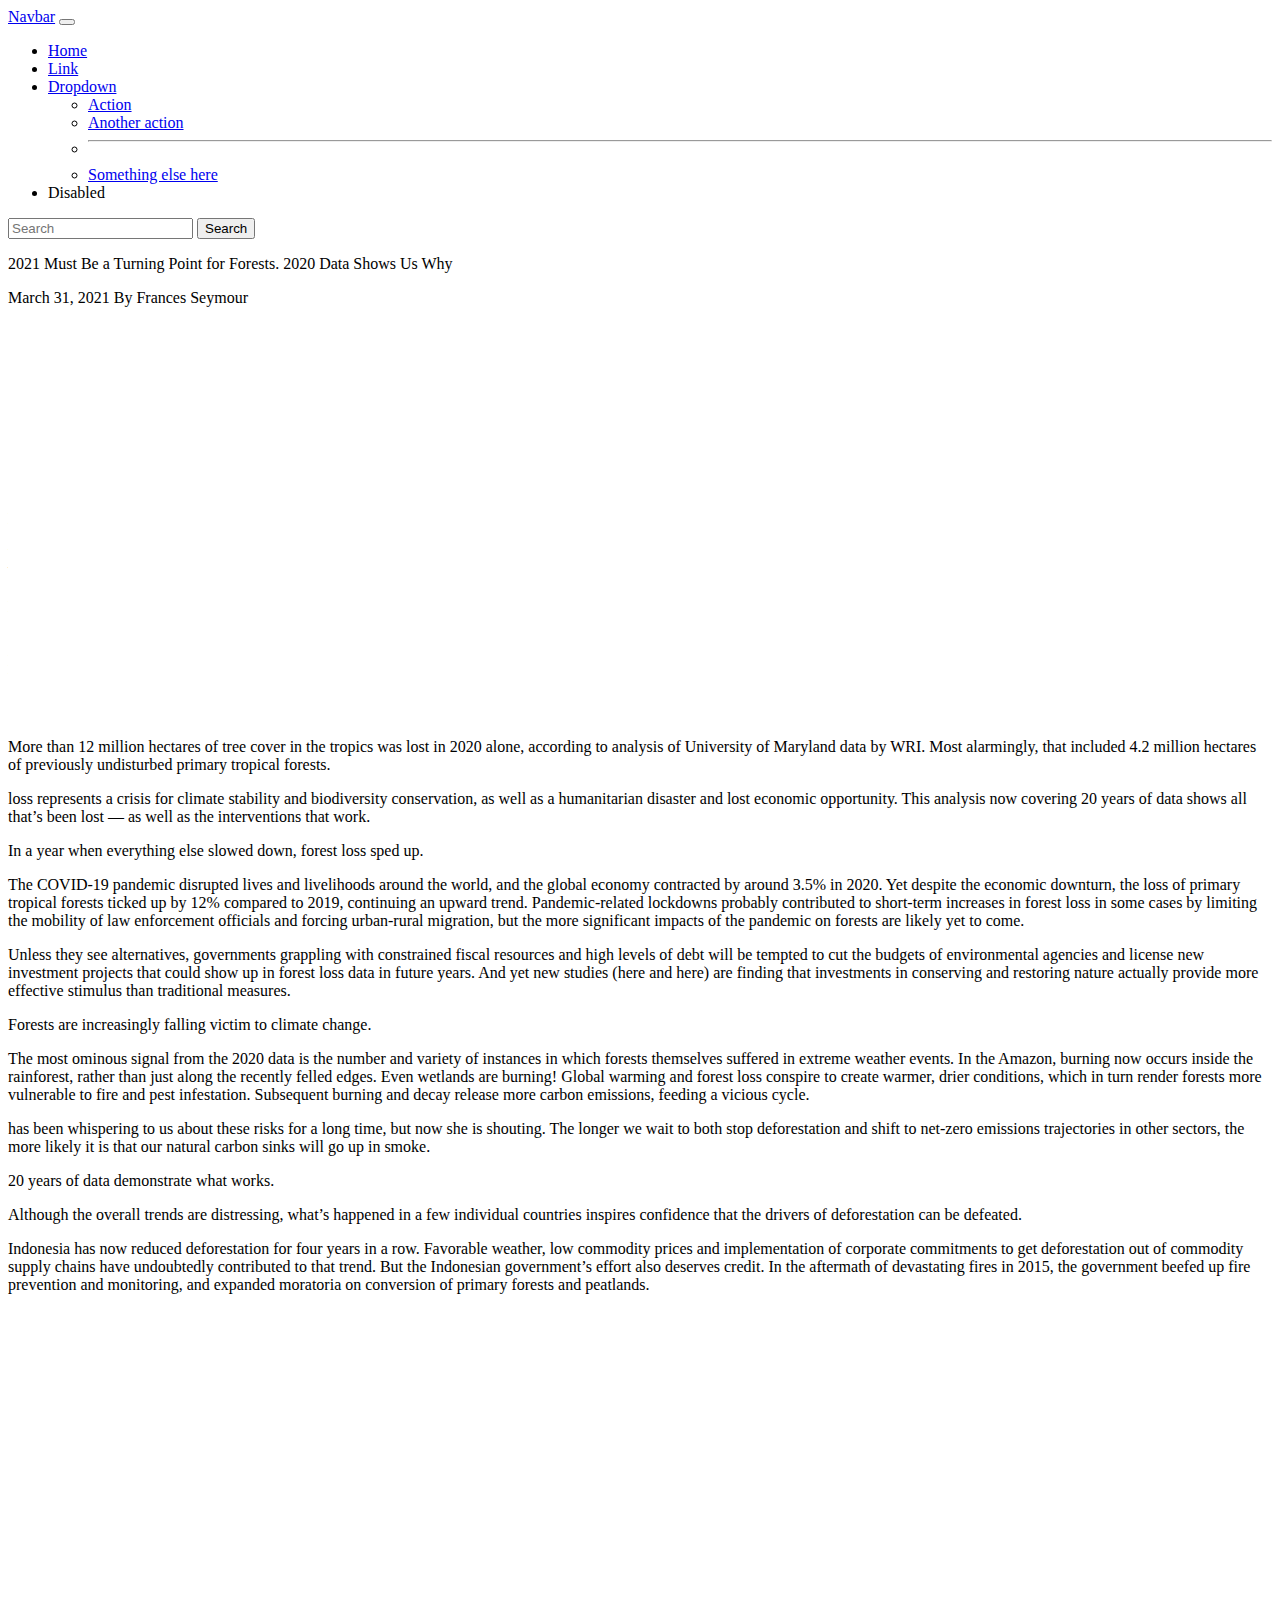
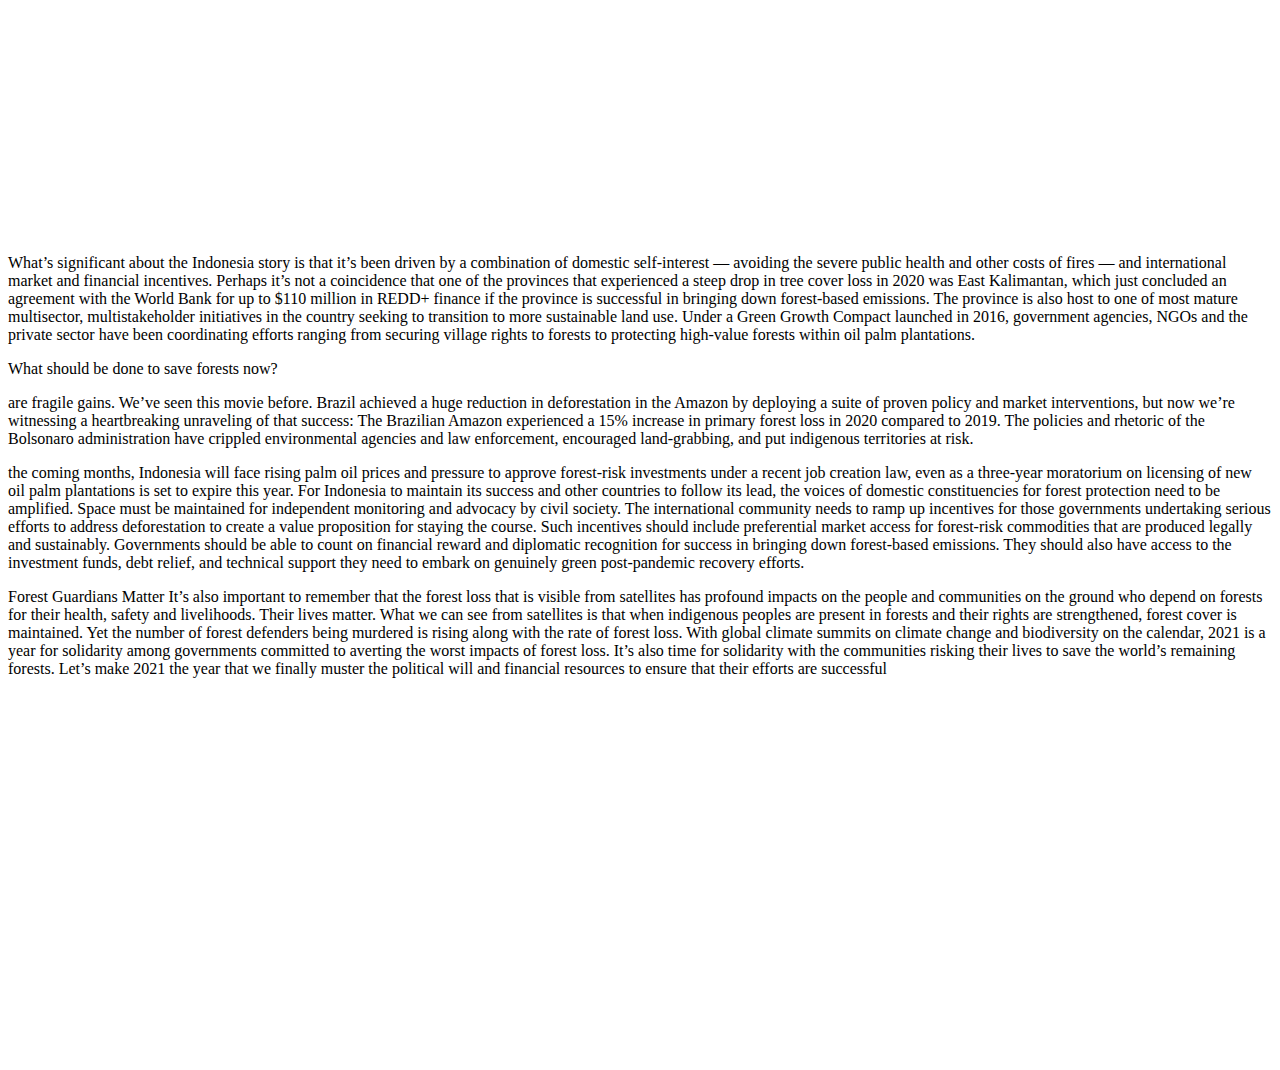
==== data-viz-project/data-viz-project.html @ 7833ada1 "infograhic" ====
<!doctype html>
  <!-- Bootstrap CSS and JavaScript -->
<html>
<head>
 <meta charset="utf-8">
 <meta name="viewport" content="width=device-width, initial-scale=1, shrink-to-fit=no">

 <title>Bootstrap Template</title>
 <meta name="description" content="Merrill College of Journalism, UMD">
 <meta name="author" content="">

 <!-- Bootstrap CSS and JavaScript -->
 <link href="https://cdn.jsdelivr.net/npm/bootstrap@5.0.1/dist/css/bootstrap.min.css" rel="stylesheet" integrity="sha384-+0n0xVW2eSR5OomGNYDnhzAbDsOXxcvSN1TPprVMTNDbiYZCxYbOOl7+AMvyTG2x" crossorigin="anonymous">
 <script src="https://cdn.jsdelivr.net/npm/bootstrap@5.0.1/dist/js/bootstrap.bundle.min.js" integrity="sha384-gtEjrD/SeCtmISkJkNUaaKMoLD0//ElJ19smozuHV6z3Iehds+3Ulb9Bn9Plx0x4" crossorigin="anonymous"></script>
 <link rel="stylesheet" href="https://cdn.jsdelivr.net/npm/bootstrap-icons@1.5.0/font/bootstrap-icons.css">

 <nav class="navbar navbar-expand-lg bg-light">
  <div class="container-fluid">
    <a class="navbar-brand" href="#">Navbar</a>
    <button class="navbar-toggler" type="button" data-bs-toggle="collapse" data-bs-target="#navbarSupportedContent" aria-controls="navbarSupportedContent" aria-expanded="false" aria-label="Toggle navigation">
      <span class="navbar-toggler-icon"></span>
    </button>
    <div class="collapse navbar-collapse" id="navbarSupportedContent">
      <ul class="navbar-nav me-auto mb-2 mb-lg-0">
        <li class="nav-item">
          <a class="nav-link active" aria-current="page" href="#">Home</a>
        </li>
        <li class="nav-item">
          <a class="nav-link" href="#">Link</a>
        </li>
        <li class="nav-item dropdown">
          <a class="nav-link dropdown-toggle" href="#" role="button" data-bs-toggle="dropdown" aria-expanded="false">
            Dropdown
          </a>
          <ul class="dropdown-menu">
            <li><a class="dropdown-item" href="#">Action</a></li>
            <li><a class="dropdown-item" href="#">Another action</a></li>
            <li><hr class="dropdown-divider"></li>
            <li><a class="dropdown-item" href="#">Something else here</a></li>
          </ul>
        </li>
        <li class="nav-item">
          <a class="nav-link disabled">Disabled</a>
        </li>
      </ul>
      <form class="d-flex" role="search">
        <input class="form-control me-2" type="search" placeholder="Search" aria-label="Search">
        <button class="btn btn-outline-success" type="submit">Search</button>
      </form>
    </div>
  </div>
</nav>

 <p class="headline"> 2021 Must Be a Turning Point for Forests. 2020 Data Shows Us Why </p>
 <p class="byline"> March 31, 2021 By Frances Seymour  </p>

</head>


<body>

  <iframe title="United States Tree Cover loss " aria-label="Column Chart" id="datawrapper-chart-J4Gas" src="https://datawrapper.dwcdn.net/J4Gas/1/" scrolling="no" frameborder="0" style="border: none;" width="840" height="395" data-external="1"></iframe>
  
  <p> More than 12 million hectares of tree cover in the tropics was lost in 2020 alone, according to analysis of University of Maryland data by WRI. Most alarmingly, that included 4.2 million hectares of previously undisturbed primary tropical forests.</p>

  <p> loss represents a crisis for climate stability and biodiversity conservation, as well as a humanitarian disaster and lost economic opportunity. This analysis now covering 20 years of data shows all that’s been lost — as well as the interventions that work.</p>
  
  <p>In a year when everything else slowed down, forest loss sped up.</p>
  
  <p>The COVID-19 pandemic disrupted lives and livelihoods around the world, and the global economy contracted by around 3.5% in 2020. Yet despite the economic downturn, the loss of primary tropical forests ticked up by 12% compared to 2019, continuing an upward trend. Pandemic-related lockdowns probably contributed to short-term increases in forest loss in some cases by limiting the mobility of law enforcement officials and forcing urban-rural migration, but the more significant impacts of the pandemic on forests are likely yet to come.</p>
  
  <p>Unless they see alternatives, governments grappling with constrained fiscal resources and high levels of debt will be tempted to cut the budgets of environmental agencies and license new investment projects that could show up in forest loss data in future years. And yet new studies (here and here) are finding that investments in conserving and restoring nature actually provide more effective stimulus than traditional measures.</p>
  
  <p>Forests are increasingly falling victim to climate change.</p>
  <div class="flourish-embed" data-src="visualisation/11736631"><script src="https://public.flourish.studio/resources/embed.js"></script></div>
  
  <p>The most ominous signal from the 2020 data is the number and variety of instances in which forests themselves suffered in extreme weather events. In the Amazon, burning now occurs inside the rainforest, rather than just along the recently felled edges. Even wetlands are burning! Global warming and forest loss conspire to create warmer, drier conditions, which in turn render forests more vulnerable to fire and pest infestation. Subsequent burning and decay release more carbon emissions, feeding a vicious cycle.</p>
  
  <p>has been whispering to us about these risks for a long time, but now she is shouting. The longer we wait to both stop deforestation and shift to net-zero emissions trajectories in other sectors, the more likely it is that our natural carbon sinks will go up in smoke.</p> 
  
  <p>20 years of data demonstrate what works.</p>
  
  <p>Although the overall trends are distressing, what’s happened in a few individual countries inspires confidence that the drivers of deforestation can be defeated.</p>
  
  <p> Indonesia has now reduced deforestation for four years in a row. Favorable weather, low commodity prices and implementation of corporate commitments to get deforestation out of commodity supply chains have undoubtedly contributed to that trend. But the Indonesian government’s effort also deserves credit. In the aftermath of devastating fires in 2015, the government beefed up fire prevention and monitoring, and expanded moratoria on conversion of primary forests and peatlands.</p>

  <iframe title="Deforestation in America During the COVID 19 Pandemic in 2020" aria-label="Map" id="datawrapper-chart-OJNTZ" src="https://datawrapper.dwcdn.net/OJNTZ/1/" scrolling="no" frameborder="0" style="border: none;" width="600" height="524" data-external="1"></iframe>
  
  <p> What’s significant about the Indonesia story is that it’s been driven by a combination of domestic self-interest — avoiding the severe public health and other costs of fires — and international market and financial incentives. Perhaps it’s not a coincidence that one of the provinces that experienced a steep drop in tree cover loss in 2020 was East Kalimantan, which just concluded an agreement with the World Bank for up to $110 million in REDD+ finance if the province is successful in bringing down forest-based emissions. The province is also host to one of most mature multisector, multistakeholder initiatives in the country seeking to transition to more sustainable land use. Under a Green Growth Compact launched in 2016, government agencies, NGOs and the private sector have been coordinating efforts ranging from securing village rights to forests to protecting high-value forests within oil palm plantations.</p>
  
  <p>What should be done to save forests now?</p>
  
  <p>are fragile gains. We’ve seen this movie before. Brazil achieved a huge reduction in deforestation in the Amazon by deploying a suite of proven policy and market interventions, but now we’re witnessing a heartbreaking unraveling of that success: The Brazilian Amazon experienced a 15% increase in primary forest loss in 2020 compared to 2019. The policies and rhetoric of the Bolsonaro administration have crippled environmental agencies and law enforcement, encouraged land-grabbing, and put indigenous territories at risk.</p> 
  
  <p> the coming months, Indonesia will face rising palm oil prices and pressure to approve forest-risk investments under a recent job creation law, even as a three-year moratorium on licensing of new oil palm plantations is set to expire this year. For Indonesia to maintain its success and other countries to follow its lead, the voices of domestic constituencies for forest protection need to be amplified. Space must be maintained for independent monitoring and advocacy by civil society.
  
  The international community needs to ramp up incentives for those governments undertaking serious efforts to address deforestation to create a value proposition for staying the course. Such incentives should include preferential market access for forest-risk commodities that are produced legally and sustainably. Governments should be able to count on financial reward and diplomatic recognition for success in bringing down forest-based emissions. They should also have access to the investment funds, debt relief, and technical support they need to embark on genuinely green post-pandemic recovery efforts.</p>
  
  <p>Forest Guardians Matter
  
  It’s also important to remember that the forest loss that is visible from satellites has profound impacts on the people and communities on the ground who depend on forests for their health, safety and livelihoods. Their lives matter. What we can see from satellites is that when indigenous peoples are present in forests and their rights are strengthened, forest cover is maintained.
  
  Yet the number of forest defenders being murdered is rising along with the rate of forest loss.
  
  With global climate summits on climate change and biodiversity on the calendar, 2021 is a year for solidarity among governments committed to averting the worst impacts of forest loss. It’s also time for solidarity with the communities risking their lives to save the world’s remaining forests.
  
  Let’s make 2021 the year that we finally muster the political will and financial resources to ensure that their efforts are successful</p>
<iframe title="United States Carbon Emissions from 2001-2021" aria-label="Interactive line chart" id="datawrapper-chart-Qb1FV" src="https://datawrapper.dwcdn.net/Qb1FV/1/" scrolling="no" frameborder="0" style="border: none;" width="1005" height="364" data-external="1"></iframe>


</body>
</html>
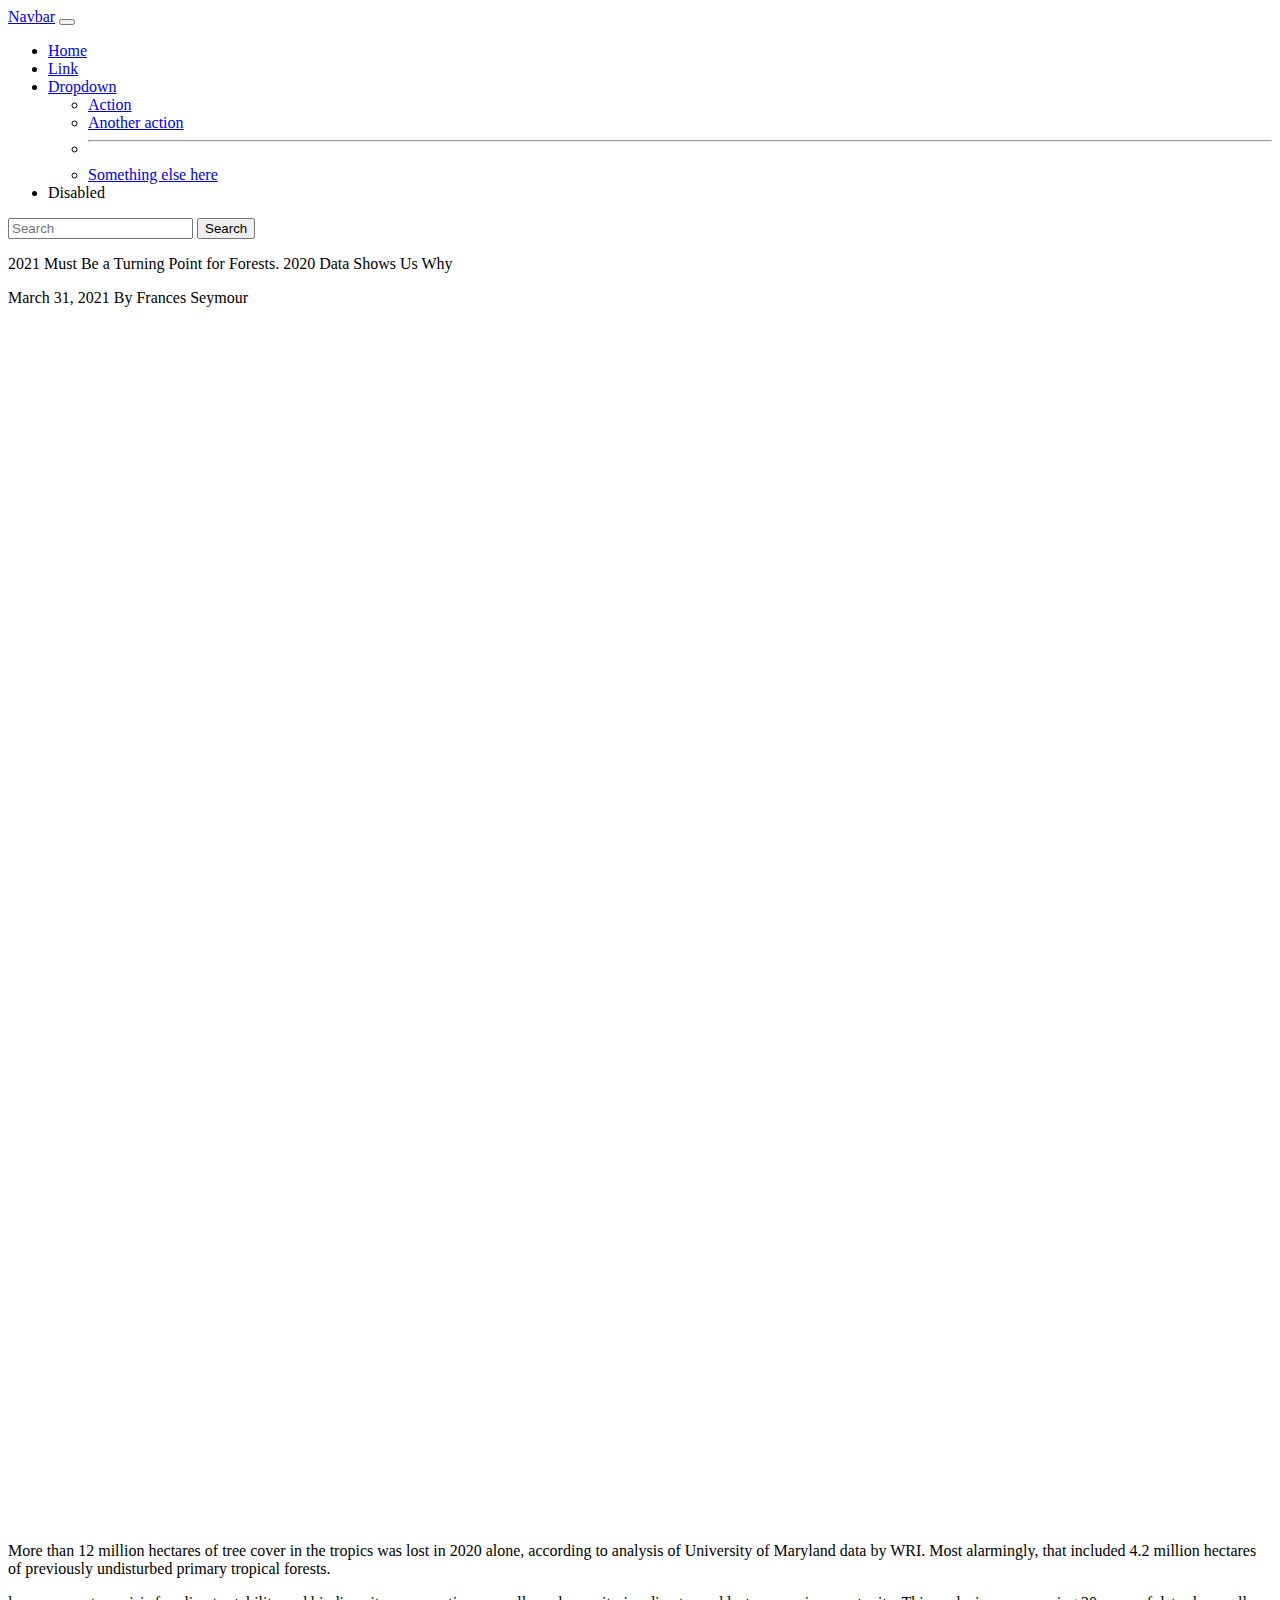
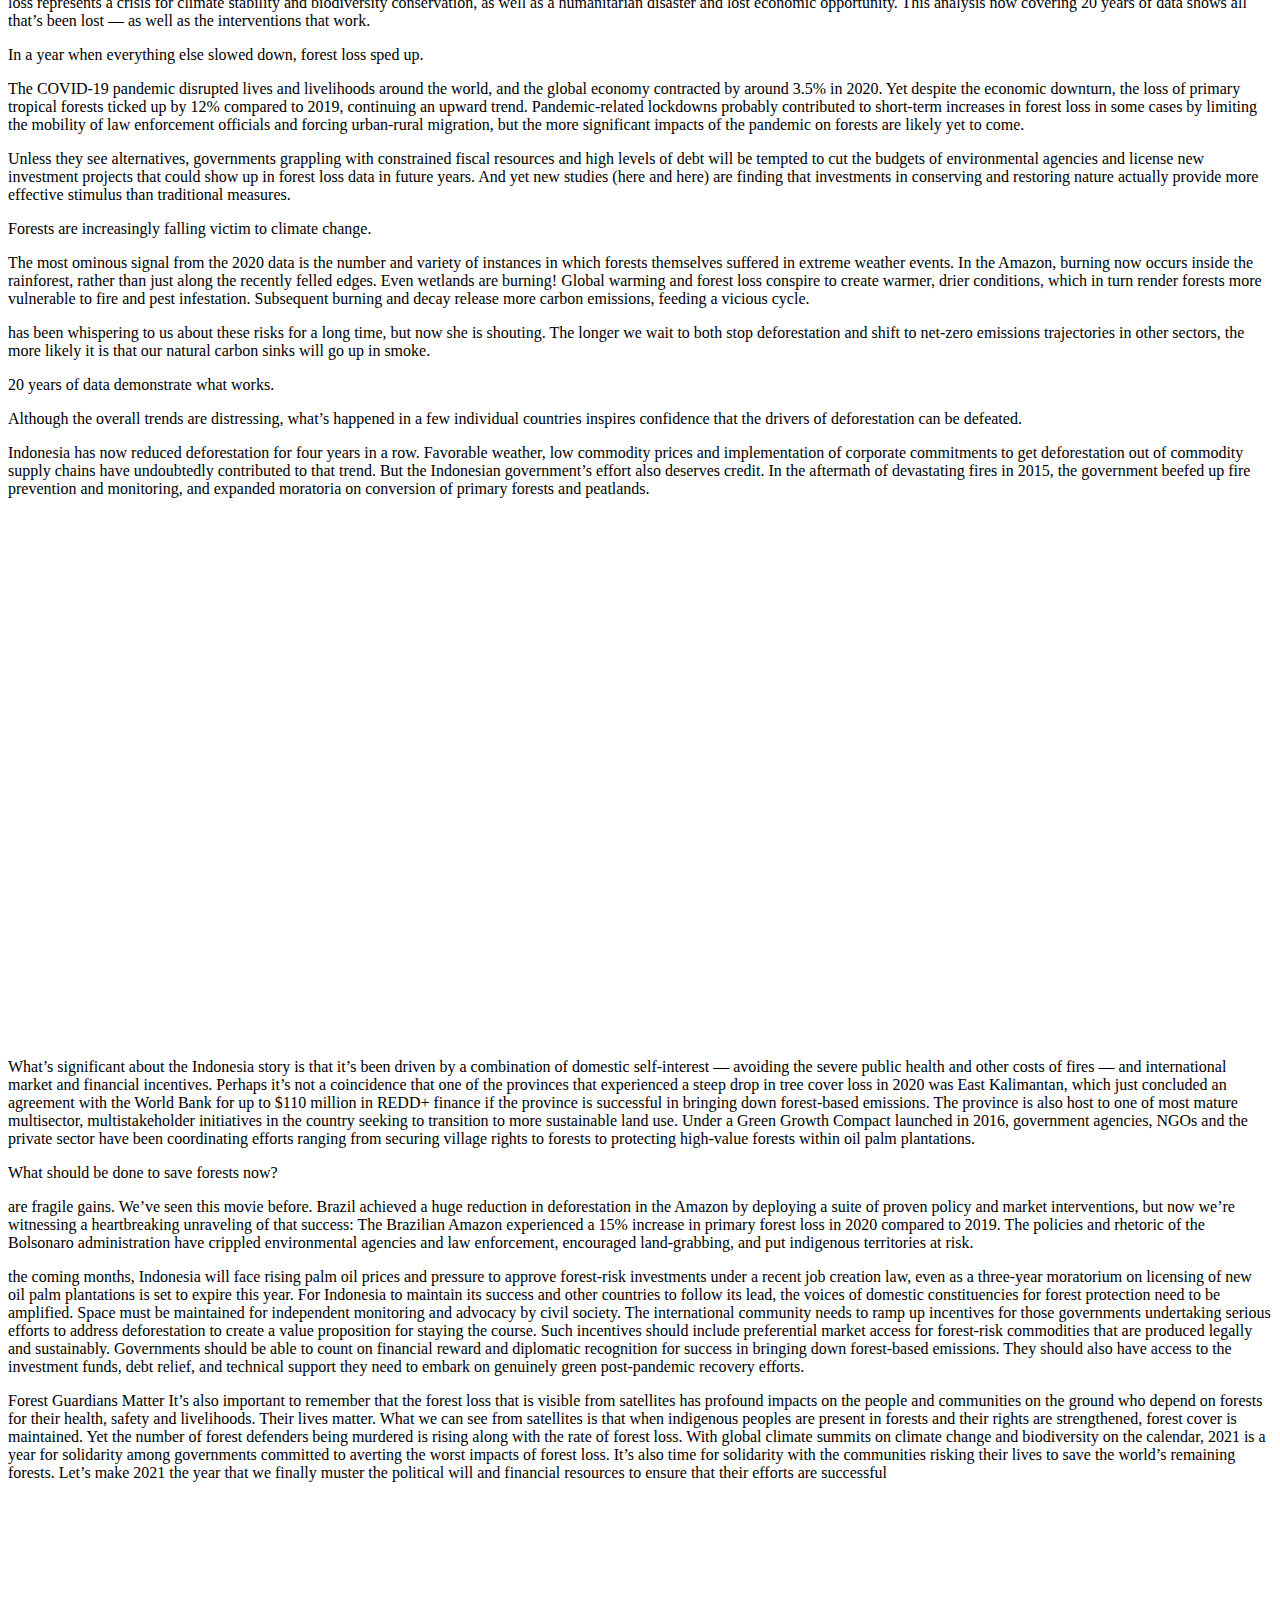
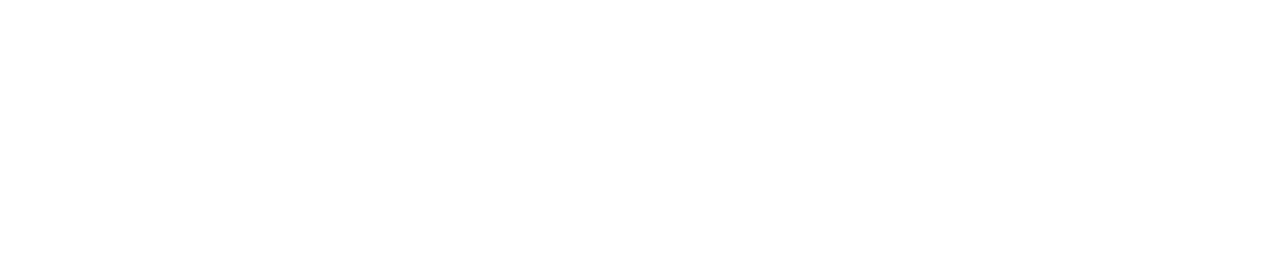
==== commit b5ec92ad: "story map" ====
--- a/data-viz-project/data-viz-project.html
+++ b/data-viz-project/data-viz-project.html
@@ -58,6 +58,7 @@
 
 
 <body>
+  <iframe src="https://uploads.knightlab.com/storymapjs/5f92bd4fbd089e9535b5c82fac3a5e8d/deforestation/index.html" frameborder="0" width="100%" height="800"></iframe>
 
   <iframe title="United States Tree Cover loss " aria-label="Column Chart" id="datawrapper-chart-J4Gas" src="https://datawrapper.dwcdn.net/J4Gas/1/" scrolling="no" frameborder="0" style="border: none;" width="840" height="395" data-external="1"></iframe>
   
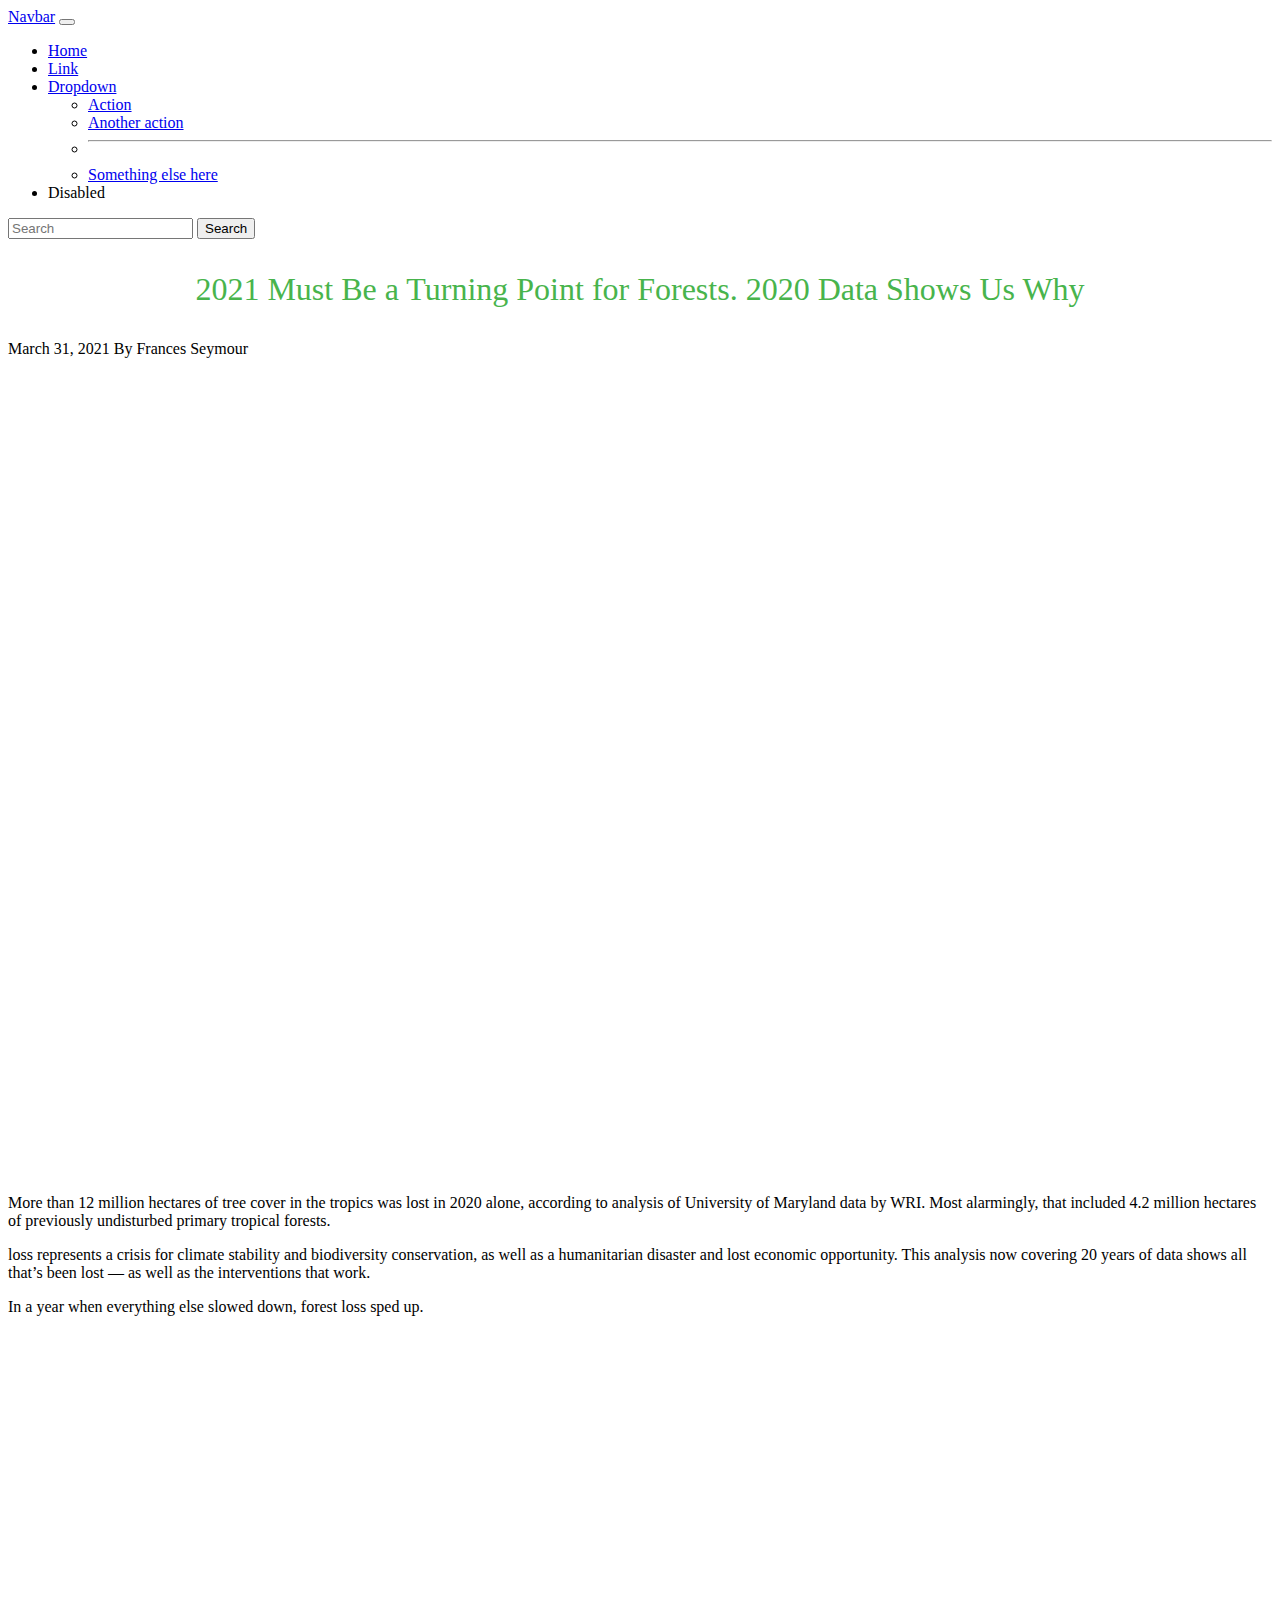
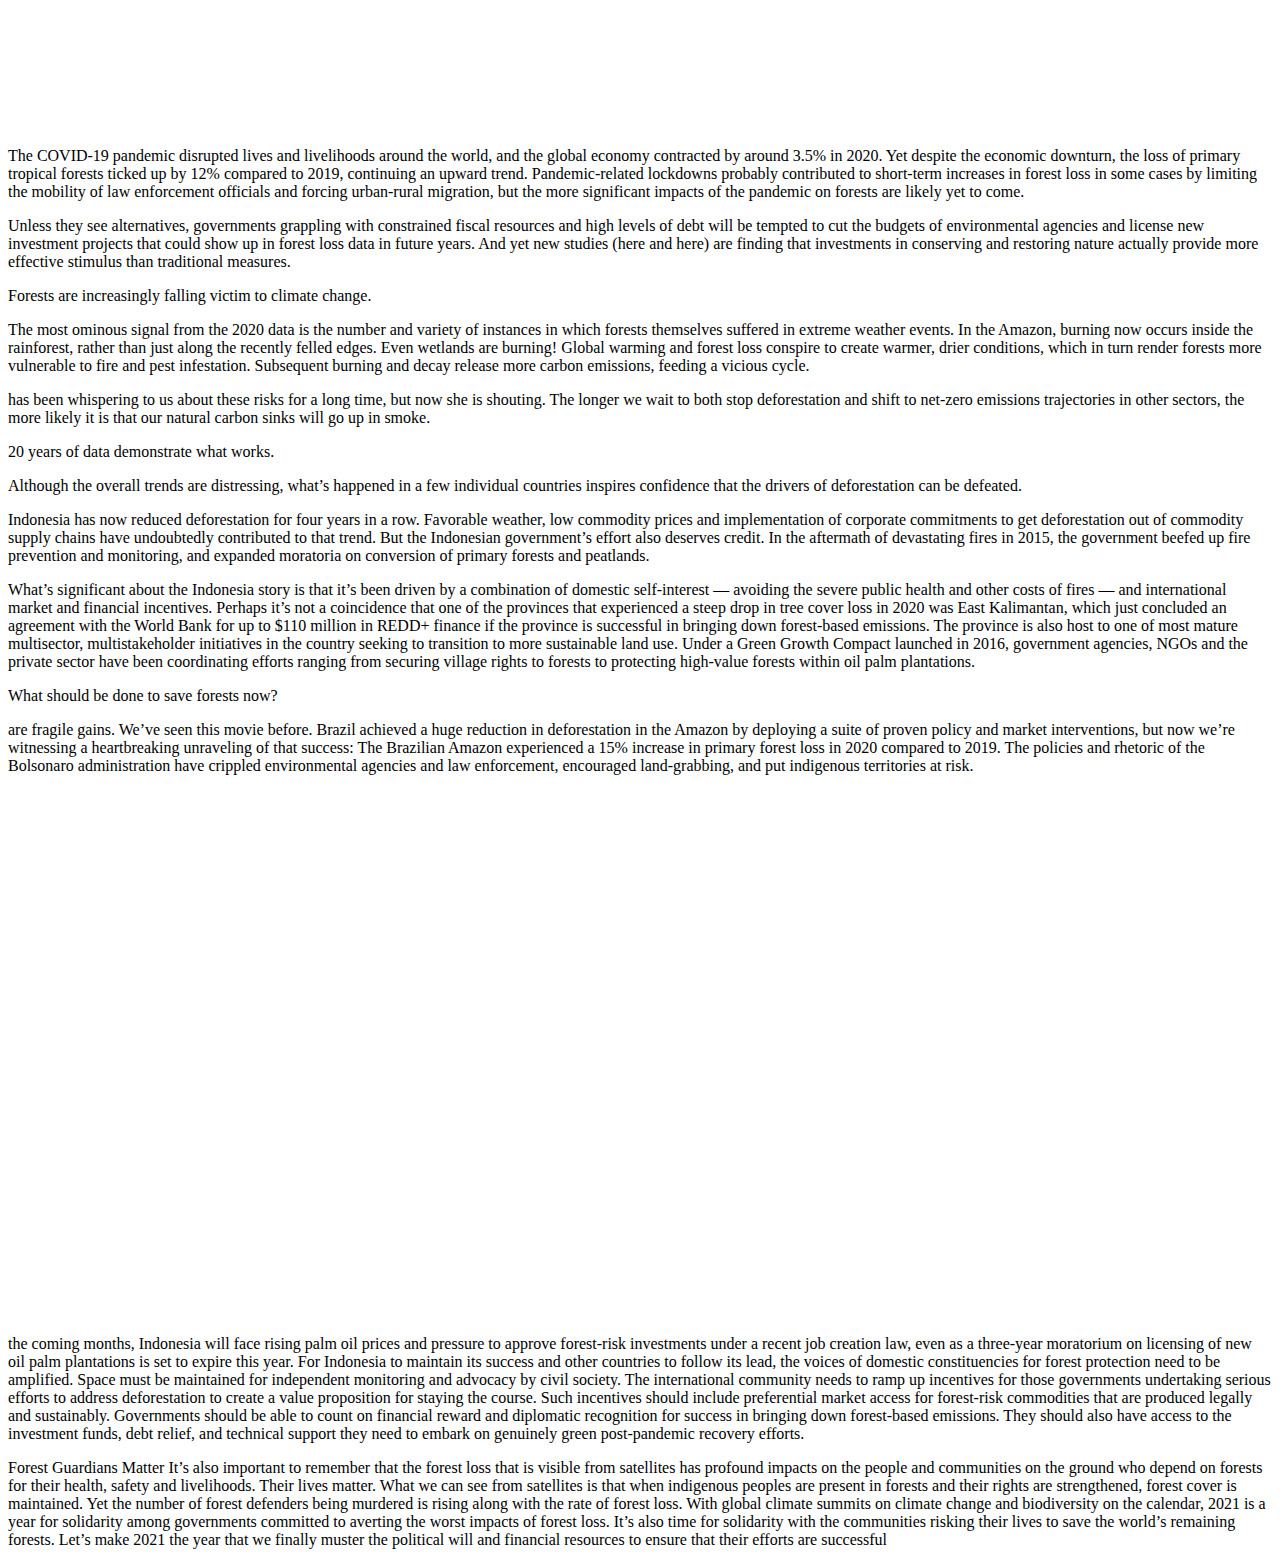
==== commit 5d02ec69: "styles" ====
--- a/data-viz-project/data-viz-project.html
+++ b/data-viz-project/data-viz-project.html
@@ -50,48 +50,50 @@
     </div>
   </div>
 </nav>
-
  <p class="headline"> 2021 Must Be a Turning Point for Forests. 2020 Data Shows Us Why </p>
  <p class="byline"> March 31, 2021 By Frances Seymour  </p>
-
+ 
 </head>
 
 
 <body>
+  <link rel="stylesheet" href="style.css">
   <iframe src="https://uploads.knightlab.com/storymapjs/5f92bd4fbd089e9535b5c82fac3a5e8d/deforestation/index.html" frameborder="0" width="100%" height="800"></iframe>
 
-  <iframe title="United States Tree Cover loss " aria-label="Column Chart" id="datawrapper-chart-J4Gas" src="https://datawrapper.dwcdn.net/J4Gas/1/" scrolling="no" frameborder="0" style="border: none;" width="840" height="395" data-external="1"></iframe>
-  
   <p> More than 12 million hectares of tree cover in the tropics was lost in 2020 alone, according to analysis of University of Maryland data by WRI. Most alarmingly, that included 4.2 million hectares of previously undisturbed primary tropical forests.</p>
 
   <p> loss represents a crisis for climate stability and biodiversity conservation, as well as a humanitarian disaster and lost economic opportunity. This analysis now covering 20 years of data shows all that’s been lost — as well as the interventions that work.</p>
   
   <p>In a year when everything else slowed down, forest loss sped up.</p>
   
+  <iframe title="United States Tree Cover loss " aria-label="Column Chart" id="datawrapper-chart-J4Gas" src="https://datawrapper.dwcdn.net/J4Gas/1/" scrolling="no" frameborder="0" style="border: none;" width="840" height="395" data-external="1"></iframe>
+  
   <p>The COVID-19 pandemic disrupted lives and livelihoods around the world, and the global economy contracted by around 3.5% in 2020. Yet despite the economic downturn, the loss of primary tropical forests ticked up by 12% compared to 2019, continuing an upward trend. Pandemic-related lockdowns probably contributed to short-term increases in forest loss in some cases by limiting the mobility of law enforcement officials and forcing urban-rural migration, but the more significant impacts of the pandemic on forests are likely yet to come.</p>
   
   <p>Unless they see alternatives, governments grappling with constrained fiscal resources and high levels of debt will be tempted to cut the budgets of environmental agencies and license new investment projects that could show up in forest loss data in future years. And yet new studies (here and here) are finding that investments in conserving and restoring nature actually provide more effective stimulus than traditional measures.</p>
   
   <p>Forests are increasingly falling victim to climate change.</p>
-  <div class="flourish-embed" data-src="visualisation/11736631"><script src="https://public.flourish.studio/resources/embed.js"></script></div>
+ 
   
   <p>The most ominous signal from the 2020 data is the number and variety of instances in which forests themselves suffered in extreme weather events. In the Amazon, burning now occurs inside the rainforest, rather than just along the recently felled edges. Even wetlands are burning! Global warming and forest loss conspire to create warmer, drier conditions, which in turn render forests more vulnerable to fire and pest infestation. Subsequent burning and decay release more carbon emissions, feeding a vicious cycle.</p>
   
   <p>has been whispering to us about these risks for a long time, but now she is shouting. The longer we wait to both stop deforestation and shift to net-zero emissions trajectories in other sectors, the more likely it is that our natural carbon sinks will go up in smoke.</p> 
   
   <p>20 years of data demonstrate what works.</p>
+  <div class="flourish-embed" data-src="visualisation/11736631"><script src="https://public.flourish.studio/resources/embed.js"></script></div>
   
   <p>Although the overall trends are distressing, what’s happened in a few individual countries inspires confidence that the drivers of deforestation can be defeated.</p>
   
   <p> Indonesia has now reduced deforestation for four years in a row. Favorable weather, low commodity prices and implementation of corporate commitments to get deforestation out of commodity supply chains have undoubtedly contributed to that trend. But the Indonesian government’s effort also deserves credit. In the aftermath of devastating fires in 2015, the government beefed up fire prevention and monitoring, and expanded moratoria on conversion of primary forests and peatlands.</p>
 
-  <iframe title="Deforestation in America During the COVID 19 Pandemic in 2020" aria-label="Map" id="datawrapper-chart-OJNTZ" src="https://datawrapper.dwcdn.net/OJNTZ/1/" scrolling="no" frameborder="0" style="border: none;" width="600" height="524" data-external="1"></iframe>
+  
   
   <p> What’s significant about the Indonesia story is that it’s been driven by a combination of domestic self-interest — avoiding the severe public health and other costs of fires — and international market and financial incentives. Perhaps it’s not a coincidence that one of the provinces that experienced a steep drop in tree cover loss in 2020 was East Kalimantan, which just concluded an agreement with the World Bank for up to $110 million in REDD+ finance if the province is successful in bringing down forest-based emissions. The province is also host to one of most mature multisector, multistakeholder initiatives in the country seeking to transition to more sustainable land use. Under a Green Growth Compact launched in 2016, government agencies, NGOs and the private sector have been coordinating efforts ranging from securing village rights to forests to protecting high-value forests within oil palm plantations.</p>
   
   <p>What should be done to save forests now?</p>
   
   <p>are fragile gains. We’ve seen this movie before. Brazil achieved a huge reduction in deforestation in the Amazon by deploying a suite of proven policy and market interventions, but now we’re witnessing a heartbreaking unraveling of that success: The Brazilian Amazon experienced a 15% increase in primary forest loss in 2020 compared to 2019. The policies and rhetoric of the Bolsonaro administration have crippled environmental agencies and law enforcement, encouraged land-grabbing, and put indigenous territories at risk.</p> 
+  <iframe title="Deforestation in America During the COVID 19 Pandemic in 2020" aria-label="Map" id="datawrapper-chart-OJNTZ" src="https://datawrapper.dwcdn.net/OJNTZ/1/" scrolling="no" frameborder="0" style="border: none;" width="600" height="524" data-external="1"></iframe>
   
   <p> the coming months, Indonesia will face rising palm oil prices and pressure to approve forest-risk investments under a recent job creation law, even as a three-year moratorium on licensing of new oil palm plantations is set to expire this year. For Indonesia to maintain its success and other countries to follow its lead, the voices of domestic constituencies for forest protection need to be amplified. Space must be maintained for independent monitoring and advocacy by civil society.
   
@@ -106,7 +108,6 @@
   With global climate summits on climate change and biodiversity on the calendar, 2021 is a year for solidarity among governments committed to averting the worst impacts of forest loss. It’s also time for solidarity with the communities risking their lives to save the world’s remaining forests.
   
   Let’s make 2021 the year that we finally muster the political will and financial resources to ensure that their efforts are successful</p>
-<iframe title="United States Carbon Emissions from 2001-2021" aria-label="Interactive line chart" id="datawrapper-chart-Qb1FV" src="https://datawrapper.dwcdn.net/Qb1FV/1/" scrolling="no" frameborder="0" style="border: none;" width="1005" height="364" data-external="1"></iframe>
 
 
 </body>
--- a/data-viz-project/style.css
+++ b/data-viz-project/style.css
@@ -0,0 +1,10 @@
+.headline {
+    font-size: 2em;
+    color: #48b44c;
+    text-align: center;
+}
+
+#content {
+    margin-left: 50px;
+    padding-left: 15px;   
+}